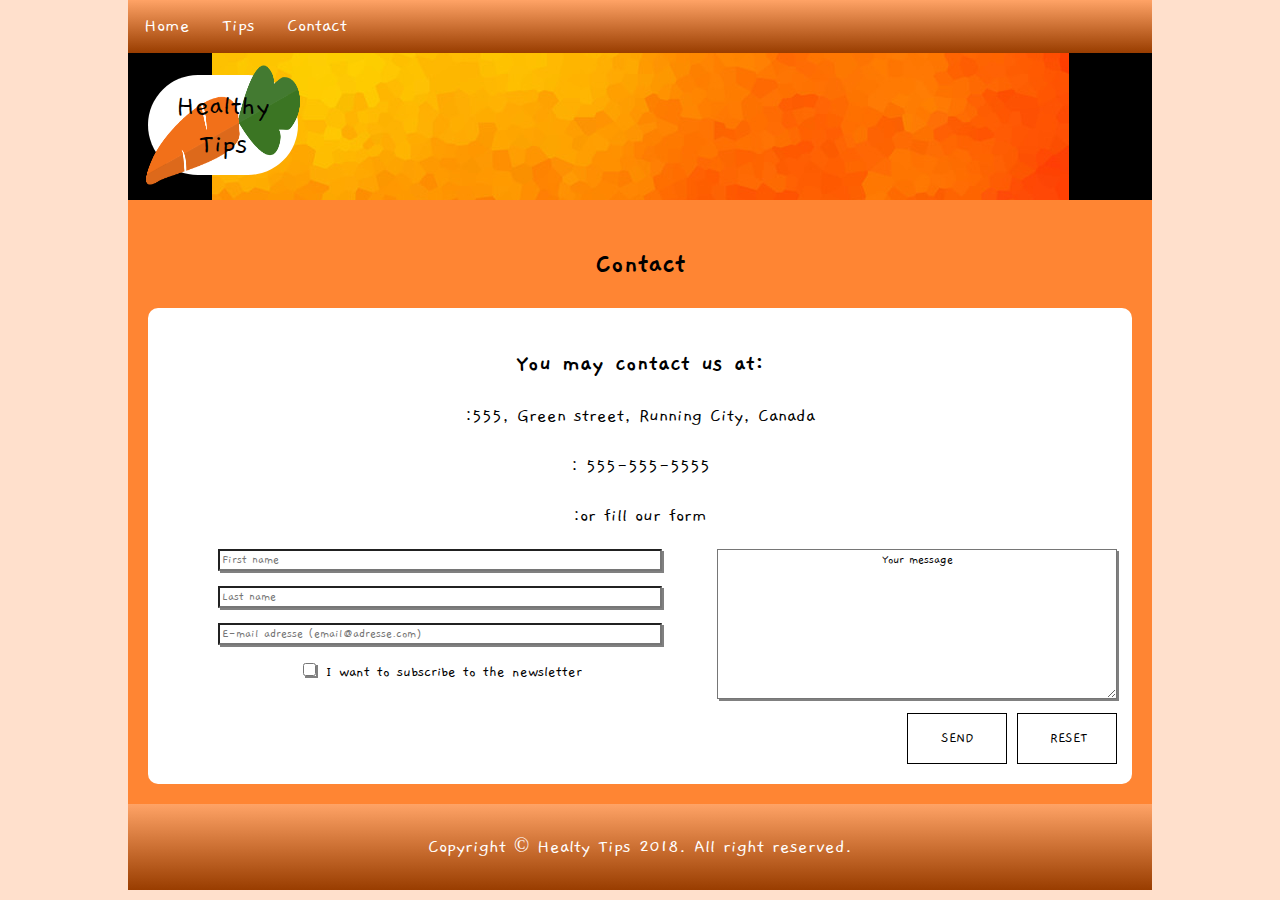
==== contact.html @ afdb8863 "prepares files for gh-pages" ====
<!DOCTYPE html>
<html>

<head>
	<meta charset="utf-8">
	<title>Healty Tips Contact</title>
	<link rel="stylesheet" href="css/style.css" type="text/css">
	
	<!--Font for <p>-->
	<link href="https://fonts.googleapis.com/css?family=Gaegu" rel="stylesheet">
	
	
	<!--Font Awesome-->
	<link rel="stylesheet" href="https://use.fontawesome.com/releases/v5.1.0/css/all.css" integrity="sha384-lKuwvrZot6UHsBSfcMvOkWwlCMgc0TaWr+30HWe3a4ltaBwTZhyTEggF5tJv8tbt" crossorigin="anonymous">
</head>

<body>
	<nav>
		<ul>
			<li><a href="home.html">Home</a></li>
			
			<li class="dropdown">
				<div class="dropbtn">Tips</div>
				
				<div class="dropdown-content">
					<a href="exercice.html">Exercice</a>
					<a href="food.html">Food</a>
					<a href="Sleep.html">Sleep</a>
				</div>
			</li>
			<li><a href="contact.html">Contact</a></li>
		</ul>
		
		
	</nav>
	
	<header>
		<div class="logo">
			
			<a href="home.html" title="Logo"><div class="logo_center">
			Healthy <br/>Tips
			</div></a>
		</div>
	</header>
	
	<section>
		<div class="page name">
			<h2>Contact</h2>
		</div>
		
		<div class="section contact">
				<div class="center">
				
					<div class="page name">
						<h3>You may contact us at:</h3>
					</div>
					
					<p>
					<i class="fas fa-home"></i>:555, Green street, Running City, Canada
					<br/><br/>
					<i class="fas fa-phone"></i>: 555-555-5555
					<br/><br/>
					<i class="fab fa-wpforms"></i>:or fill our form
					</p>
					
				</div>
				<div class="left">
					
					<form>
						  <input class="info" name="first name" type="text" placeholder="First name"  size="35">
						  <br>
						  <input class="info" name="last name" type="text" placeholder="Last name" size="35">
						  <br>
						  <input class="info" name="e-mail adresse" type="text" placeholder="E-mail adresse (email@adresse.com)" size="35">
						  <br>
						  <label class="checkbox"><input type="checkbox"> I want to subscribe to the newsletter</label>
					</form>
					
				</div>
		
				<div class="right">
					<textarea name="message">Your message</textarea>
					<br>
					<div id="message_button">
						<button  class="button reset" name="reset">RESET</button>
						<button  class="button send" name="send">SEND</button>
					</div>
				</div>
		</div>	
	</section>
	
	<footer>
		<p>Copyright &copy; Healty Tips 2018. All right reserved.</p>
	</footer>
	
	<script src="javascript/tab.js" type="text/javascript"></script>
	
</body>

</html>
---- css/style.css ----
/*Global
-----------------------------------------------------------------------*/
p,h1,h2,h3,h4,ul,form{
	text-align:center;
	font-family: 'Gaegu', cursive;
}

p{
	
	font-size:20px;
}

h1{
	font-size:15px;
}

h2{
	font-size:30px;
}
h3{
	
	font-size:25px;
}

* {
    box-sizing: border-box;
}


/*Html
-----------------------------------------------------------------------*/
html{
	background:#ffe0cc;
}

/*Body
-----------------------------------------------------------------------*/
body{
	width:80%;
	margin-right: auto;
	margin-left: auto;
	margin-top:0;
	margin-bottom:0;
}


/*Header
-----------------------------------------------------------------------*/
header{
	height:150px;
	background:black;
	background-image:url(../images/banner.jpg);
	background-repeat:no-repeat;
	background-position: center top;
	margin-top:50px;
}

.logo {
	top:25px;
	left:20px;
	width:150px;
	height:100px;
    text-align: center;
    font-size: 18px;
	background:white;
	position: relative;
	border-radius:100px;
}

.logo_center{
	position: absolute;
    top: 50%;
    left: 50%;
    transform: translate(-50%, -50%);
	background-image:url(../images/logo.png);
	background-size: 100% 100%;
	padding:30px;
	
}

.logo a{
	text-decoration: none;
	color:black;
	font-family: 'Gaegu', cursive;
	font-size:30px;
}










/*Nav
-----------------------------------------------------------------------*/

nav{
	font-size:20px;
	position: fixed;
    top: 0;
	z-index:10;
	width:80%;
}

ul {
    list-style-type: none;
    margin: 0;
    padding: 0;
    overflow: hidden;
    background: linear-gradient(#ffa366, #993d00);
}

nav li {
    float: left;
}

 li a, .dropbtn {
    display: inline-block;
    color: white;
    text-align: center;
    padding: 14px 16px;
    text-decoration: none;
}

nav li a:hover, .dropdown:hover .dropbtn {
    background-color: white;
	color:black;
}

li.dropdown {
    display: inline-block;
}

.dropdown-content {
    display: none;
    position: absolute;
    background-color: #f9f9f9;
    min-width: 160px;
    box-shadow: 0px 8px 16px 0px rgba(0,0,0,0.2);
    z-index: 1;
}

.dropdown-content a {
    color: black;
    padding: 12px 16px;
    text-decoration: none;
    display: block;
    text-align: left;
}

.dropdown-content a:hover {background-color: #f1f1f1}

.dropdown:hover .dropdown-content {
    display: block;
}


/*Section
-----------------------------------------------------------------------*/
section{
	background:#ff8533;
    padding:20px;
}

.section{
	background:white;
	padding:15px;
	border-radius:10px;
}

.ch.identity {
	background: linear-gradient(#ffa366, #993d00);
	padding: 20px;
	border-radius:4px;
	width: 40%;
	font-size:15px;
}

.ch.note{
	background:white;
	padding:15px;
	border-radius:10px;
	width: 60%;
}

.ch{
	float:left;
}

.ch_section:after {
    content: "";
    display: table;
    clear: both;
}


/*media query*/
@media screen and (max-width: 750px) {

	.ch.identity {
		width: 100%;
	}
	.ch.note {
		width: 100%;
	}

}

img {
    display: block;
    margin-left: auto;
    margin-right: auto;
}

#tabContainer h4 {
	font-size: 2em;
	padding:0;
}

#tabs{
	height:30px;
	overflow:hidden;
}

#tabs > ul{
	font: 1em;
	list-style:none;
}


#tabs > ul > li{
	display:block;
	float:left;
	color:#FFF;
	border-top-left-radius:4px;
	border-top-right-radius: 4px;
	background: #CCC;
}

#tabs > ul > li:hover{
	background: white; 
	cursor:pointer;
}

#tabs > ul > .active{
	background: white; /* old browsers */
	cursor:pointer;
}

#containers div {
	background: white;
	padding:10px 10px 25px;
	margin:0;
	color:#333;
}
#tabs a {
	text-decoration: none;
	color: black;
}

/*Section contact
-----------------------------------------------------------------------*/

.section.contact{

	
	padding-bottom:20px;	
	display:grid;
	grid-template-areas:
	"center center" 
     "left right" 
}

.center{
	grid-area: center;
	
}

.right{
	grid-area: right;
	
}

.left{
	grid-area: left;
	
}


/*media query*/
@media screen and (max-width: 750px) {

.table_button a{
	padding: 25%;
}

.section.contact{
	 grid-template-areas:
		"center"
		"left" 
		"right" 
}
}




.button:hover{
	box-shadow:2px 2px gray;
}

textarea{
	width:100%;
	height:150px;
	text-align: center;
	box-shadow:2px 2px gray;
	font-family: 'Gaegu', cursive;
}

input{
	box-shadow:2px 2px gray;
	margin-bottom:15px;
	font-family: 'Gaegu', cursive;
}

input[type=text] {
	width:80%;
}


.button {
    background-color: #ffffff;
    border:solid 1px black;
    padding: 15px 32px;
    text-align: center;
    text-decoration: none;
    display: inline-block;
    font-size: 10px;
	float:right;
	width:100px;
	margin-left:10px;
	margin-top:10px;
	font-family: 'Gaegu', cursive;
	font-size:15px;
}


/*Footer
-----------------------------------------------------------------------*/
footer{
	 background: linear-gradient(#ffa366, #993d00);
	color:white;
	padding: 10px;
	font-size:50px;
}
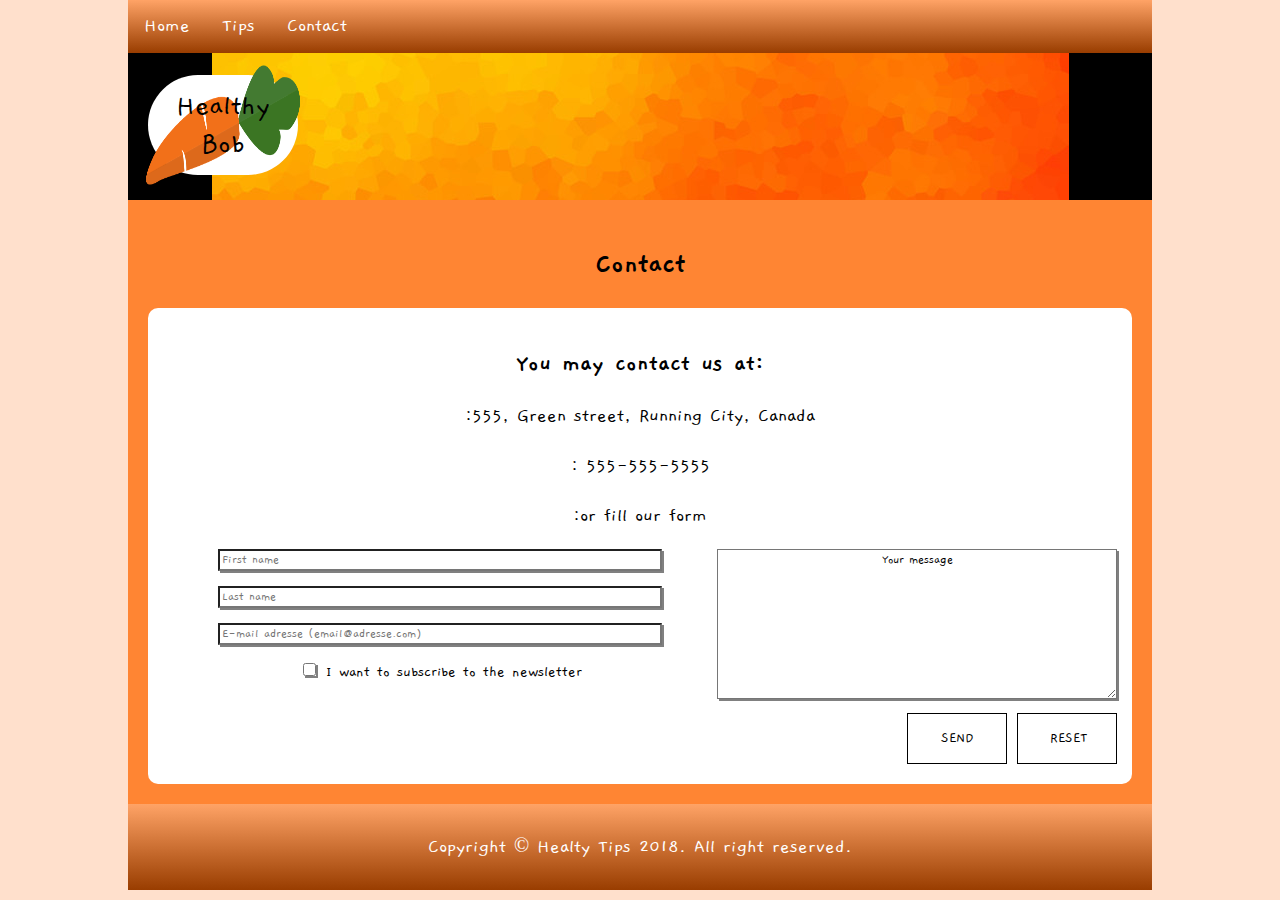
==== commit a9aa772f: "Update contact.html" ====
--- a/contact.html
+++ b/contact.html
@@ -5,6 +5,7 @@
 	<meta charset="utf-8">
 	<title>Healty Tips Contact</title>
 	<link rel="stylesheet" href="css/style.css" type="text/css">
+	<meta name="viewport" content="width=device-width, initial-scale=1.0">
 	
 	<!--Font for <p>-->
 	<link href="https://fonts.googleapis.com/css?family=Gaegu" rel="stylesheet">
@@ -25,7 +26,7 @@
 				<div class="dropdown-content">
 					<a href="exercice.html">Exercice</a>
 					<a href="food.html">Food</a>
-					<a href="Sleep.html">Sleep</a>
+					<a href="sleep.html">Sleep</a>
 				</div>
 			</li>
 			<li><a href="contact.html">Contact</a></li>
@@ -38,7 +39,7 @@
 		<div class="logo">
 			
 			<a href="home.html" title="Logo"><div class="logo_center">
-			Healthy <br/>Tips
+			Healthy <br/>Bob
 			</div></a>
 		</div>
 	</header>
@@ -97,4 +98,4 @@
 	
 </body>
 
-</html>+</html>
